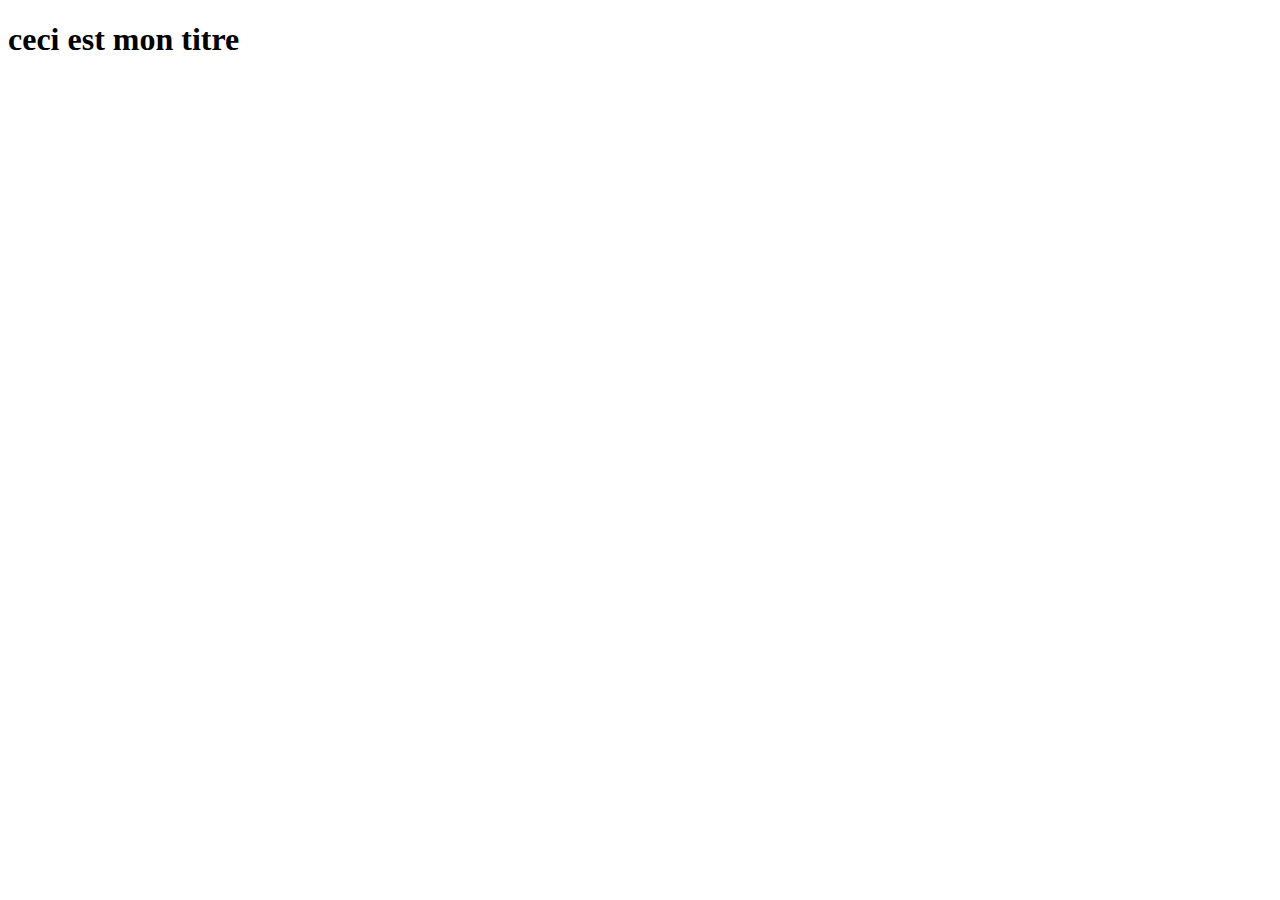
==== index.html @ 42827783 "ceci est mon commit du index.html" ====
<!DOCTYPE html>
<html lang="en">
<head>
    <meta charset="UTF-8">
    <meta name="viewport" content="width=device-width, initial-scale=1.0">
    <title>Document</title>
</head>
<body>
    <h1>ceci est mon titre</h1>
</body>
</html>
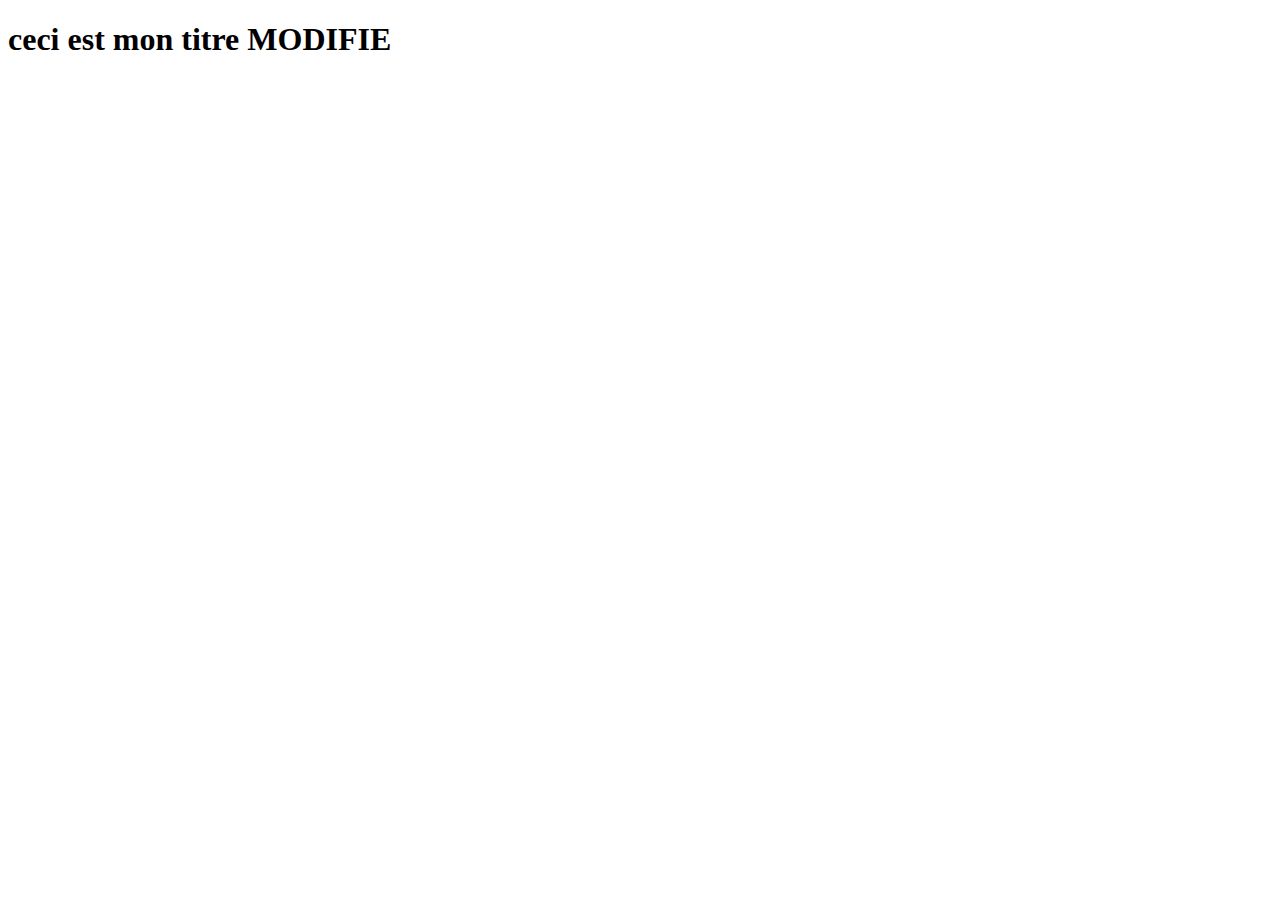
==== commit c40a7b71: "ceci est mon commit apres modif de index.html" ====
--- a/index.html
+++ b/index.html
@@ -6,6 +6,6 @@
     <title>Document</title>
 </head>
 <body>
-    <h1>ceci est mon titre</h1>
+    <h1>ceci est mon titre MODIFIE</h1>
 </body>
 </html>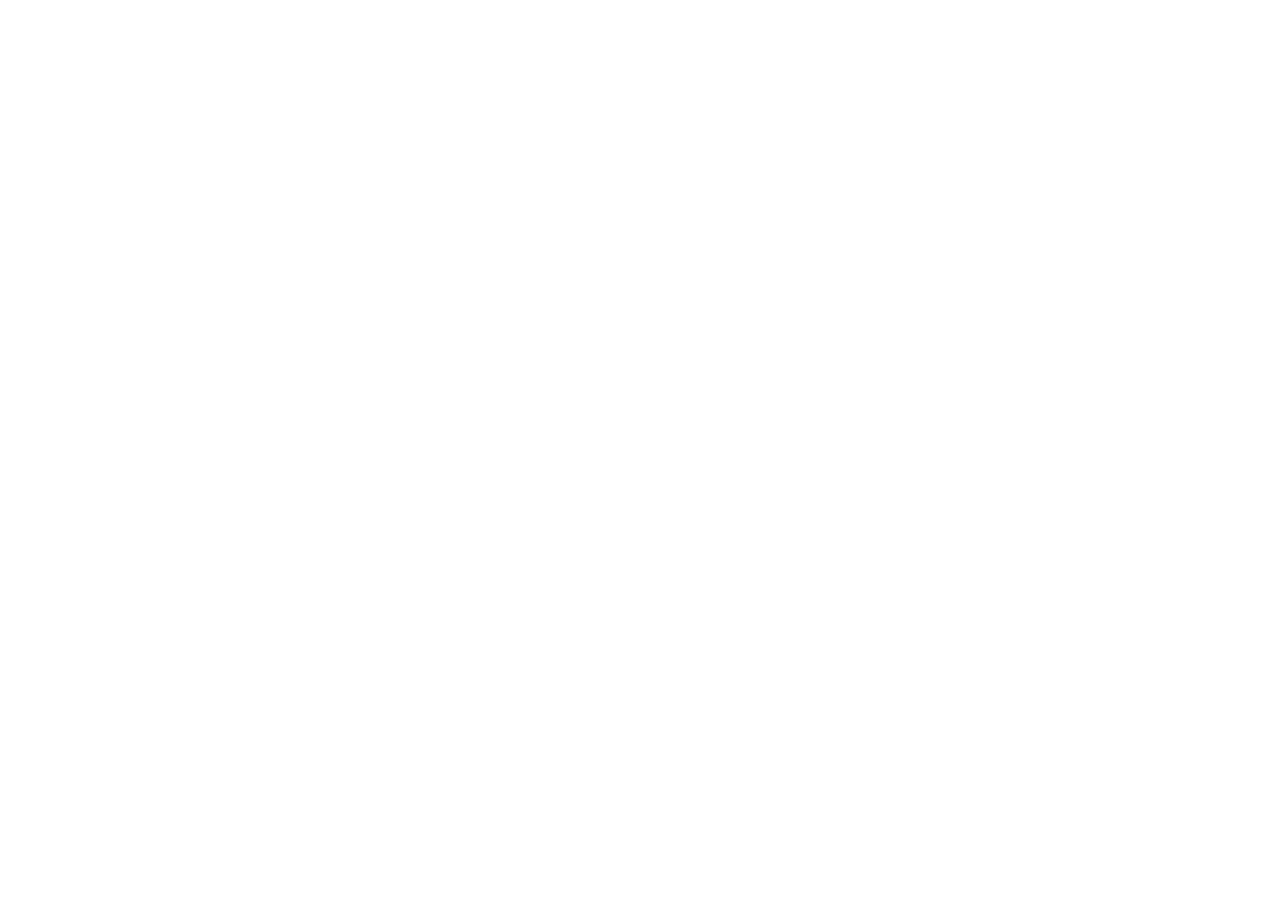
==== commit d1d6f9a0: "code supprimé du index.html" ====
--- a/index.html
+++ b/index.html
@@ -6,6 +6,6 @@
     <title>Document</title>
 </head>
 <body>
-    <h1>ceci est mon titre MODIFIE</h1>
+
 </body>
 </html>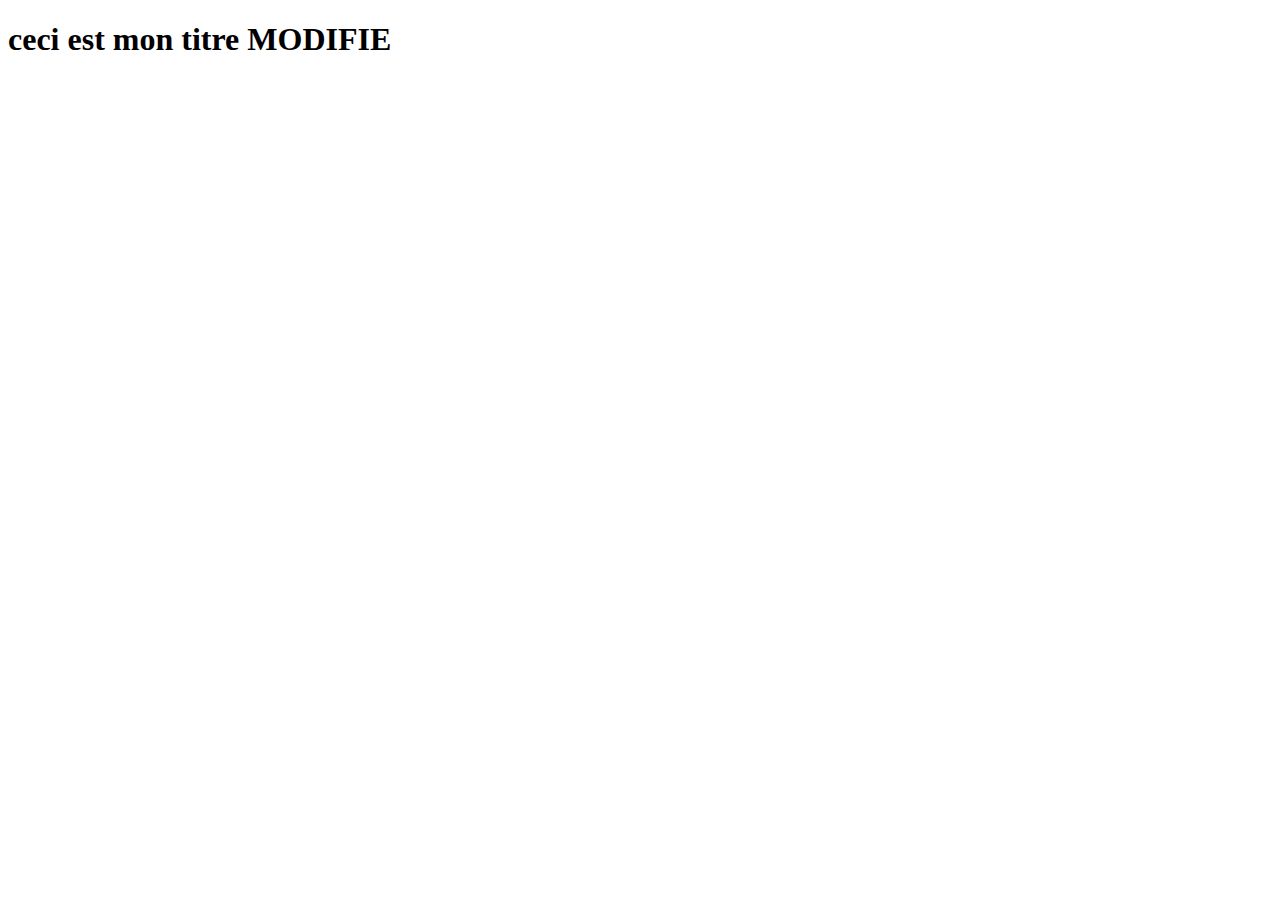
==== commit 271ecdaf: "Revert "code supprimé du index.html"" ====
--- a/index.html
+++ b/index.html
@@ -6,6 +6,6 @@
     <title>Document</title>
 </head>
 <body>
-
+    <h1>ceci est mon titre MODIFIE</h1>
 </body>
 </html>